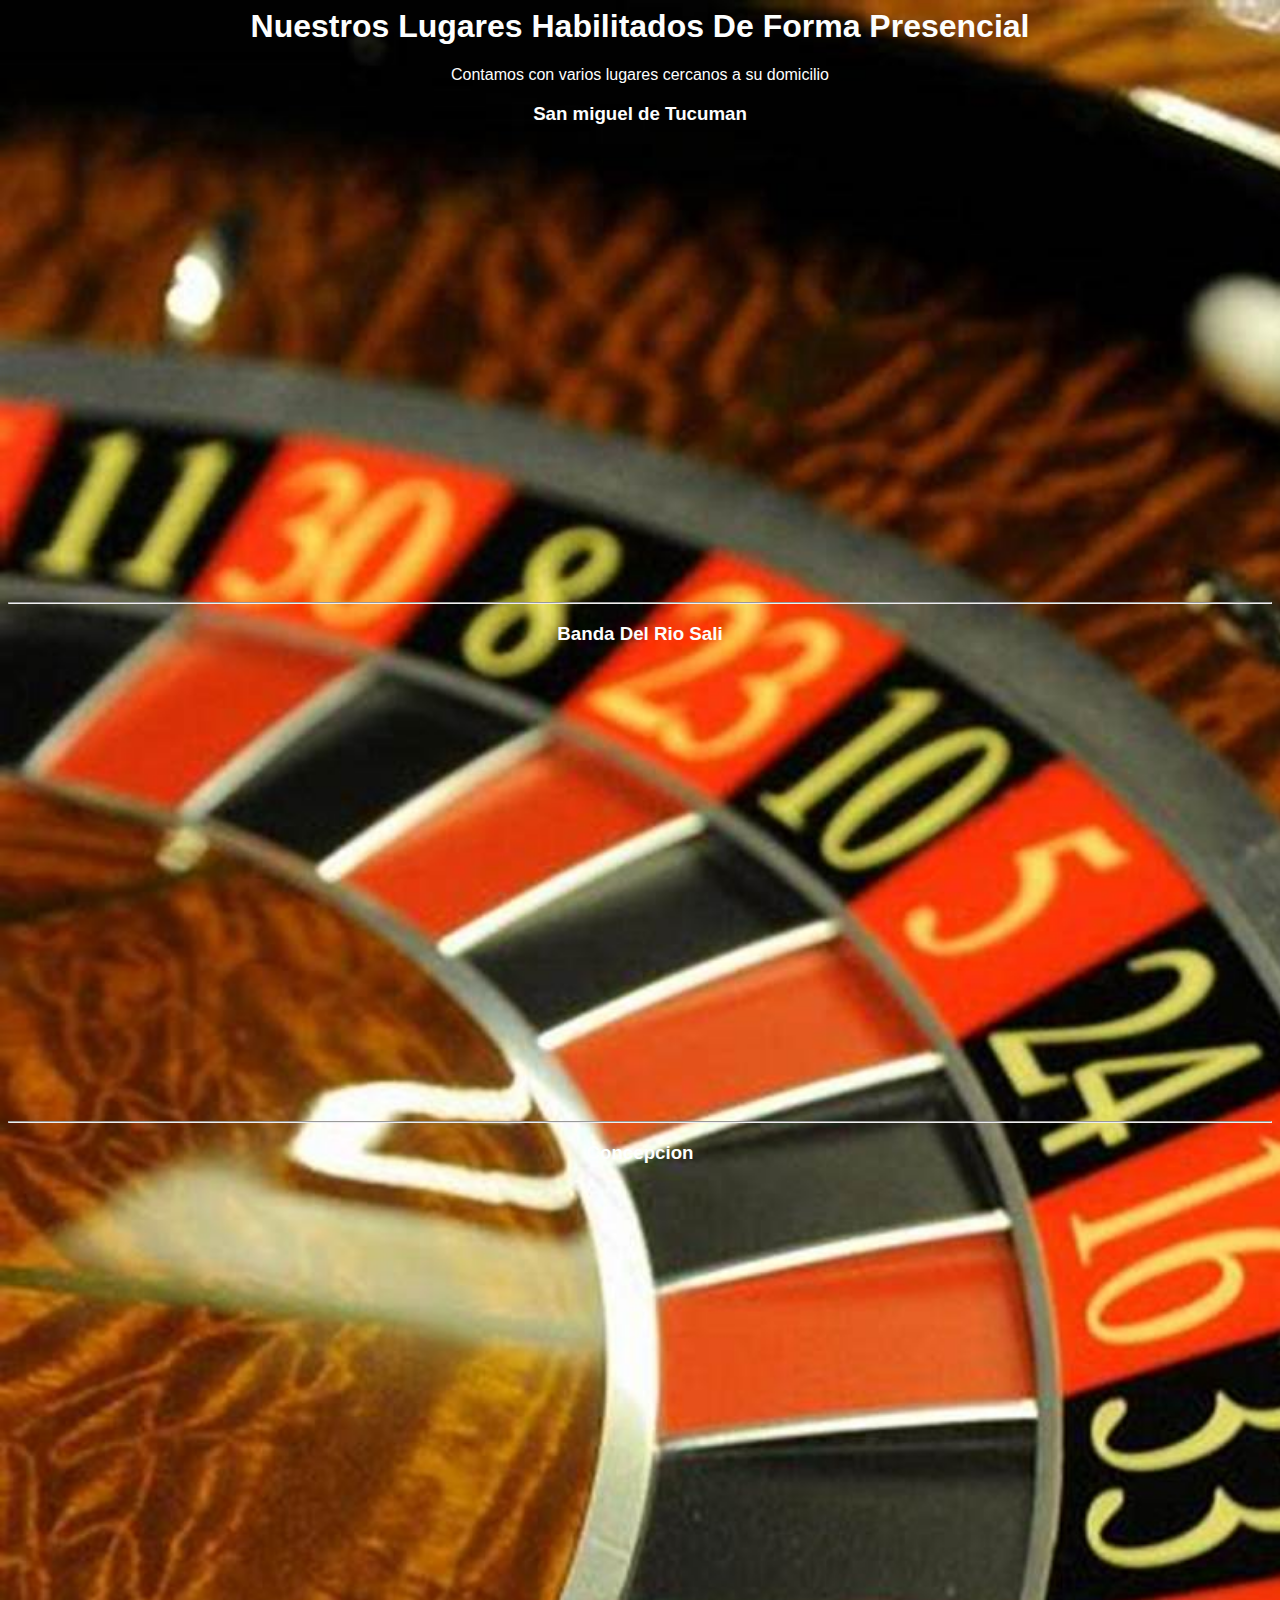
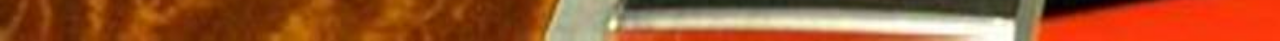
==== pages/ubicacion.html @ 29447e8d "Add files via upload" ====
<html lang="en">
<head>
    <meta charset="UTF-8">
    <meta name="viewport" content="width=device-width, initial-scale=1.0">
    <link rel="stylesheet" href="/index.css">
    <title>ubicacion</title>
</head>
<body>
    <h1>Nuestros Lugares Habilitados De Forma Presencial</h1>
    <p>Contamos con varios lugares cercanos a su domicilio</p>
    <h3>San miguel de Tucuman</h3>
    <iframe src="https://www.google.com/maps/embed?pb=!1m18!1m12!1m3!1d3560.6926726077963!2d-65.19354212797782!3d-26.81791263774038!2m3!1f0!2f0!3f0!3m2!1i1024!2i768!4f13.1!3m3!1m2!1s0x94225f371ae89cdb%3A0xf42fbaab19e30b9d!2sQuiniela!5e0!3m2!1ses-419!2sar!4v1691040212194!5m2!1ses-419!2sar" width="600" height="450" style="border:0;" allowfullscreen="" loading="lazy" referrerpolicy="no-referrer-when-downgrade"></iframe>
    <br>
    <hr>
    <h3>Banda Del Rio Sali</h3>
    <iframe src="https://www.google.com/maps/embed?pb=!1m18!1m12!1m3!1d3560.2623250798692!2d-65.17204052797442!3d-26.831607538292538!2m3!1f0!2f0!3f0!3m2!1i1024!2i768!4f13.1!3m3!1m2!1s0x94225eb5e4c9cd2f%3A0x749f435c3630f08!2sQuiniela%20De%20Tucuman!5e0!3m2!1ses-419!2sar!4v1691040276015!5m2!1ses-419!2sar" width="600" height="450" style="border:0;" allowfullscreen="" loading="lazy" referrerpolicy="no-referrer-when-downgrade"></iframe>
    <br>
    <hr>
    <h3>Concepcion</h3>
    <iframe src="https://www.google.com/maps/embed?pb=!1m18!1m12!1m3!1d11920.053976995277!2d-65.59981462346657!3d-27.34905603432008!2m3!1f0!2f0!3f0!3m2!1i1024!2i768!4f13.1!3m3!1m2!1s0x9423cf5c8ed58e77%3A0x9f4399f28ff2edab!2sQuiniela%20de%20Tucum%C3%A1n.%20Sub-Agencia%20No%202%20de%20Agencia%20No%2033!5e0!3m2!1ses-419!2sar!4v1691040326031!5m2!1ses-419!2sar" width="600" height="450" style="border:0;" allowfullscreen="" loading="lazy" referrerpolicy="no-referrer-when-downgrade"></iframe>
</body>
</html>
---- index.css ----
@import url("./style.css");
body {
    font-family: Arial, sans-serif;
    text-align: center;
    -o-animation: ;
}

.roulette {
    display: inline-block;
    margin-top: 50px;
}

.wheel {
    width: 300px;
    height: 300px;
    background-color: #f0f0f0;
    border: 5px solid #333;
    border-radius: 50%;
    position: relative;
}

.wheel::before {
    content: "";
    position: absolute;
    top: 50%;
    left: 50%;
    transform: translate(-50%, -50%);
    width: 20px;
    height: 20px;
    background-color: #333;
    border-radius: 50%;
    z-index: 1;
}

.wheel::after {
    content: "¡GIRAR!";
    position: absolute;
    top: 50%;
    left: 50%;
    transform: translate(-50%, -50%);
    color: #fff;
    font-size: 20px;
    font-weight: bold;
    z-index: 2;
    pointer-events: none;
}

button {
    margin-top: 20px;
    padding: 10px 20px;
    font-size: 16px;
    cursor: pointer;
}
body {
    background-image: url("./images/OIP.jpg");
    background-size: cover;
    background-repeat:no-repeat ;
}
body, h1, h2, h4, p {
    color: var(--color-primary-texto)
}

.fuenteh1 {
    color: var(--color-primary-texto);
}

.fuenteh2 {
    color: var(--color-primary-texto)
}

.fuentep {
    color: var(--color-primary-texto)
}
#Ruleta1, #Ruleta2, #Ruleta3 {
    color: aquamarine;
}
.pagos.c {
    background-image: url(R.jpg);
}
.body, h1, h2, h4, p {
    color: var(--color-primary-texto)
}
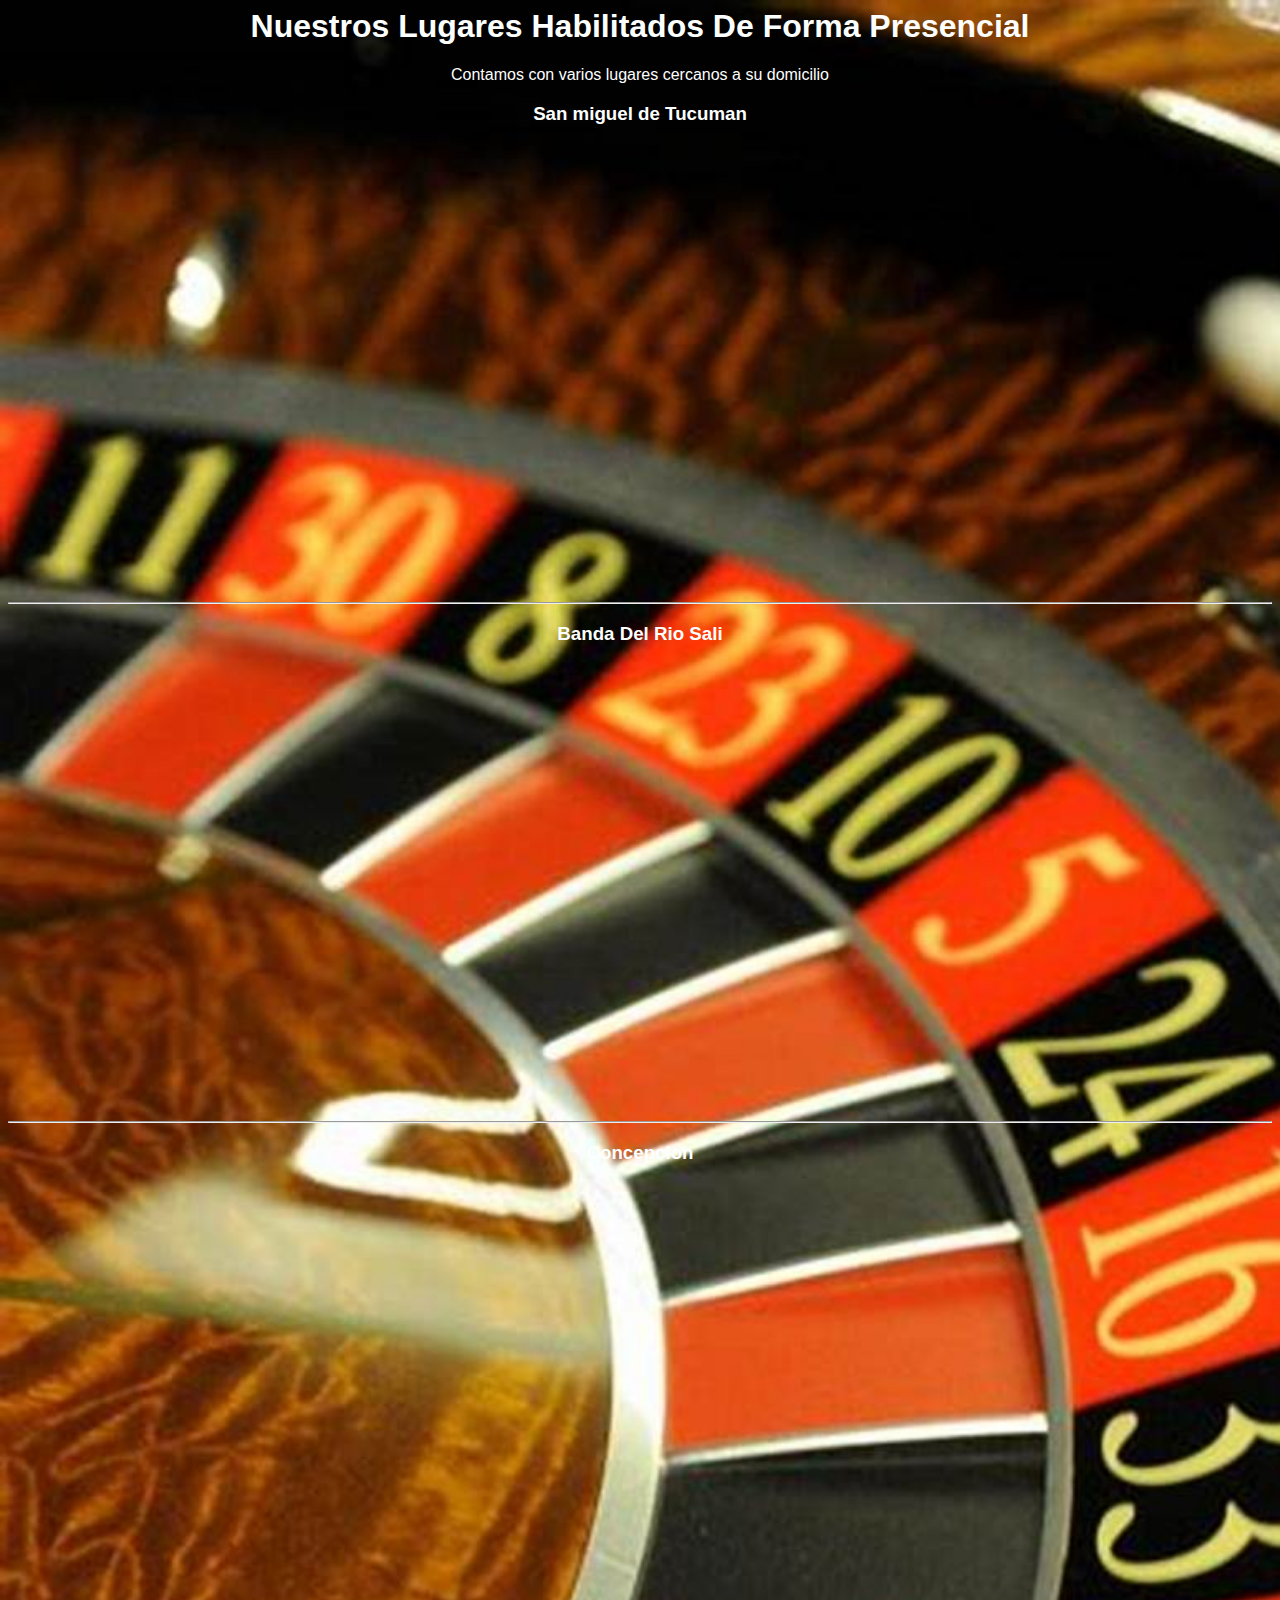
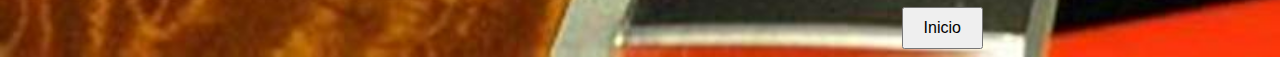
==== commit bbdb75a0: "Add files via upload" ====
--- a/pages/ubicacion.html
+++ b/pages/ubicacion.html
@@ -19,4 +19,5 @@
     <h3>Concepcion</h3>
     <iframe src="https://www.google.com/maps/embed?pb=!1m18!1m12!1m3!1d11920.053976995277!2d-65.59981462346657!3d-27.34905603432008!2m3!1f0!2f0!3f0!3m2!1i1024!2i768!4f13.1!3m3!1m2!1s0x9423cf5c8ed58e77%3A0x9f4399f28ff2edab!2sQuiniela%20de%20Tucum%C3%A1n.%20Sub-Agencia%20No%202%20de%20Agencia%20No%2033!5e0!3m2!1ses-419!2sar!4v1691040326031!5m2!1ses-419!2sar" width="600" height="450" style="border:0;" allowfullscreen="" loading="lazy" referrerpolicy="no-referrer-when-downgrade"></iframe>
 </body>
+<a href="/index.html"><button>Inicio</button></a>
 </html>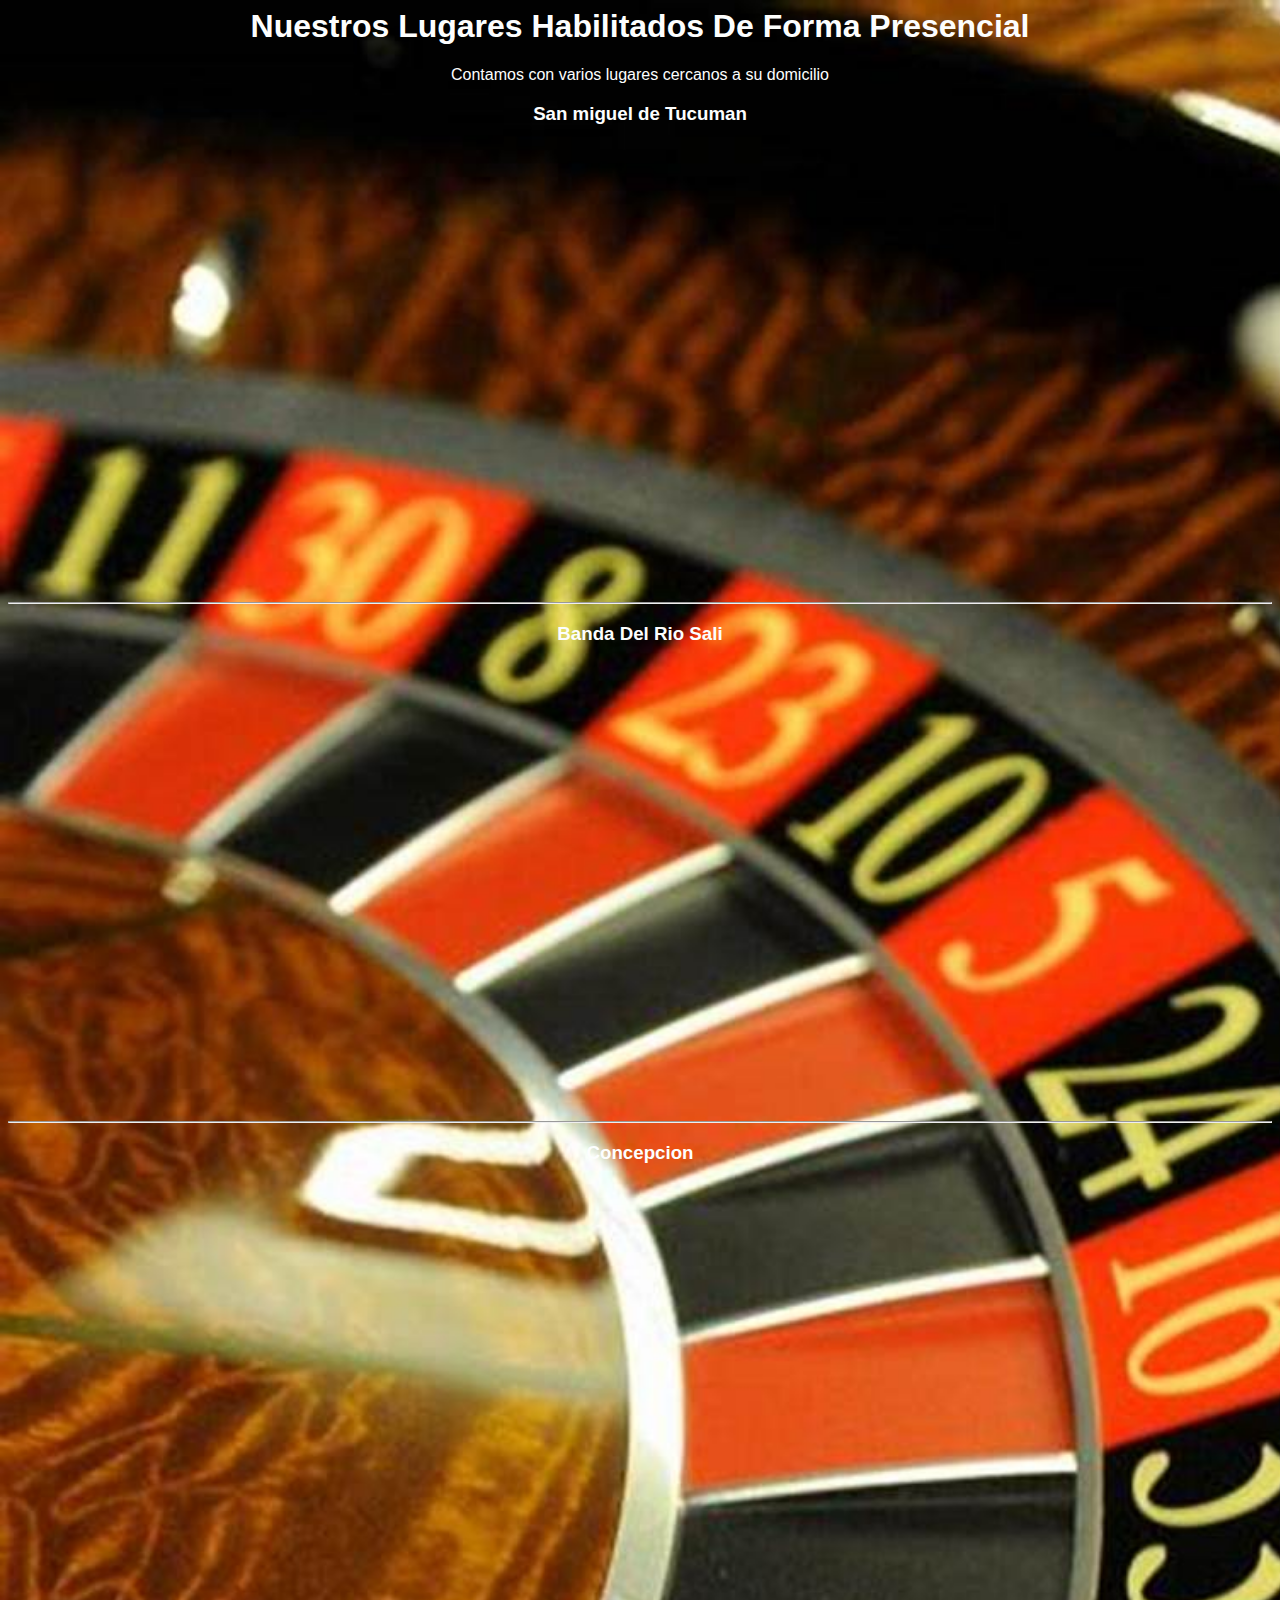
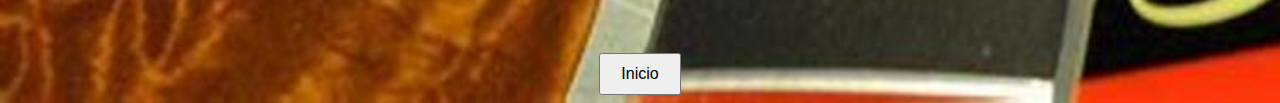
==== commit b330f932: "Add files via upload" ====
--- a/pages/ubicacion.html
+++ b/pages/ubicacion.html
@@ -19,5 +19,6 @@
     <h3>Concepcion</h3>
     <iframe src="https://www.google.com/maps/embed?pb=!1m18!1m12!1m3!1d11920.053976995277!2d-65.59981462346657!3d-27.34905603432008!2m3!1f0!2f0!3f0!3m2!1i1024!2i768!4f13.1!3m3!1m2!1s0x9423cf5c8ed58e77%3A0x9f4399f28ff2edab!2sQuiniela%20de%20Tucum%C3%A1n.%20Sub-Agencia%20No%202%20de%20Agencia%20No%2033!5e0!3m2!1ses-419!2sar!4v1691040326031!5m2!1ses-419!2sar" width="600" height="450" style="border:0;" allowfullscreen="" loading="lazy" referrerpolicy="no-referrer-when-downgrade"></iframe>
 </body>
+<br>
 <a href="/index.html"><button>Inicio</button></a>
 </html>